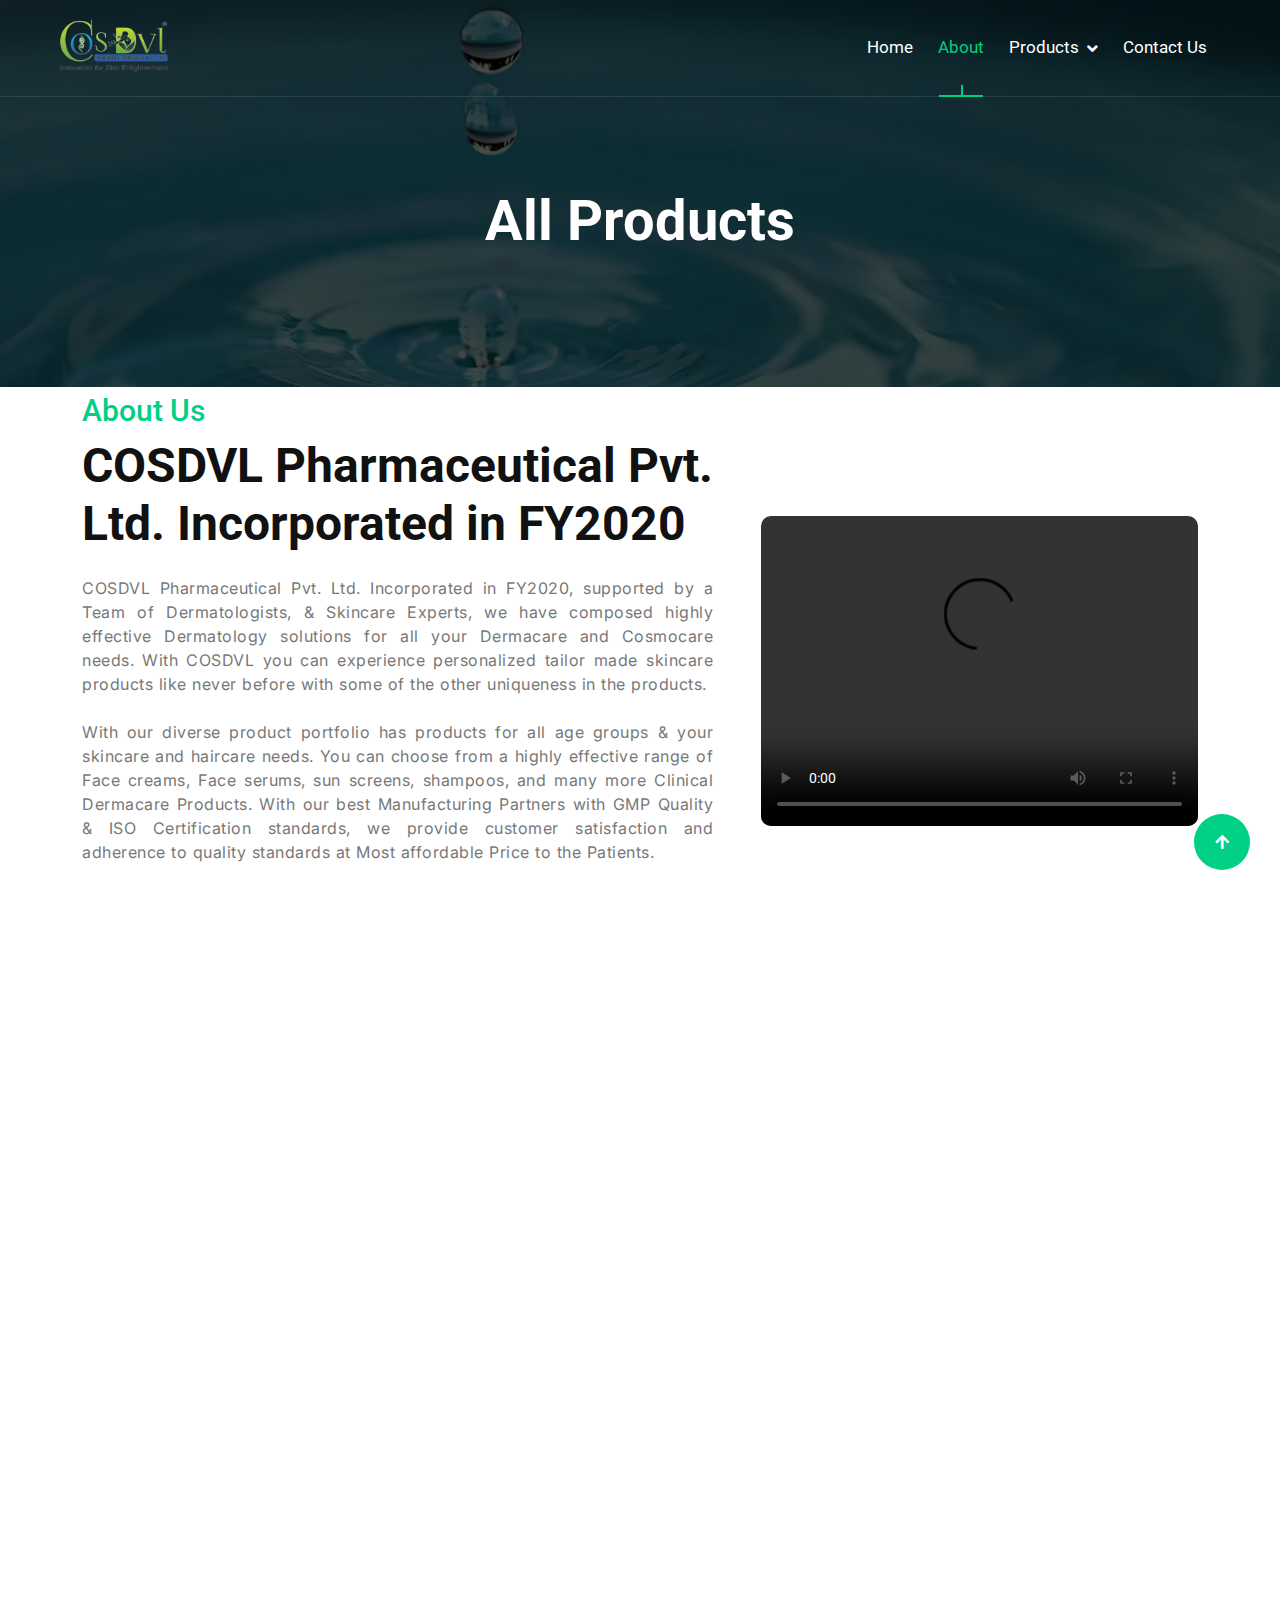
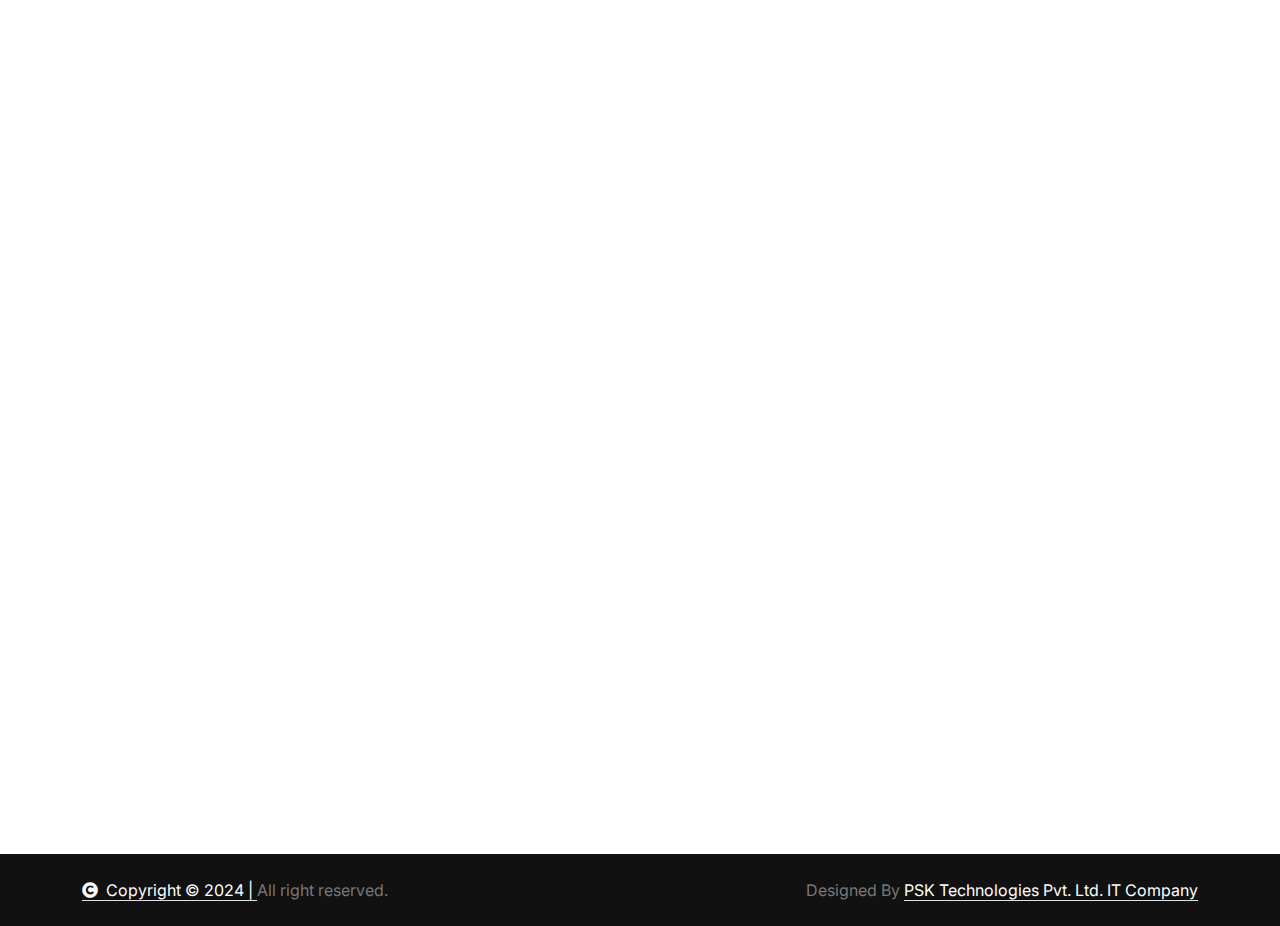
==== about.html @ b3b70de8 "project added" ====
<!DOCTYPE html>
<html lang="en">

    <head>
        <meta charset="utf-8">
        <title>About</title>
        <meta content="width=device-width, initial-scale=1.0" name="viewport">
        <meta content="" name="keywords">
        <meta content="" name="description">

        <!-- Google Web Fonts -->
        <link rel="preconnect" href="https://fonts.googleapis.com">
        <link rel="preconnect" href="https://fonts.gstatic.com" crossorigin>
        <link href="https://fonts.googleapis.com/css2?family=Inter:wght@100..900&family=Roboto:wght@400;500;700;900&display=swap" rel="stylesheet"> 
         <!-- Favicon -->
         <link href="./img/logocos.webp" rel="icon">
        <!-- Icon Font Stylesheet -->
        <link rel="stylesheet" href="https://use.fontawesome.com/releases/v5.15.4/css/all.css"/>
        <link href="https://cdn.jsdelivr.net/npm/bootstrap-icons@1.4.1/font/bootstrap-icons.css" rel="stylesheet">

        <!-- Libraries Stylesheet -->
        <link href="lib/animate/animate.min.css" rel="stylesheet">
        <link href="lib/lightbox/css/lightbox.min.css" rel="stylesheet">
        <link href="lib/owlcarousel/assets/owl.carousel.min.css" rel="stylesheet">


        <!-- Customized Bootstrap Stylesheet -->
        <link href="css/bootstrap.min.css" rel="stylesheet">

        <!-- Template Stylesheet -->
        <link href="css/style.css" rel="stylesheet">
    </head>

    <body>

        <!-- Spinner Start -->
        <div id="spinner" class="show bg-white position-fixed translate-middle w-100 vh-100 top-50 start-50 d-flex align-items-center justify-content-center">
            <div class="spinner-border text-primary" style="width: 3rem; height: 3rem;" role="status">
                <span class="sr-only">Loading...</span>
            </div>
        </div>
        <!-- Spinner End -->

        <!-- Topbar Start -->
        <!-- <div class="container-fluid topbar bg-light px-5 d-none d-lg-block">
            <div class="row gx-0 align-items-center">
                <div class="col-lg-8 text-center text-lg-start mb-2 mb-lg-0">
                    <div class="d-flex flex-wrap">
                        <a href="#" class="text-muted small me-4"><i class="fas fa-map-marker-alt text-primary me-2"></i>Find A Location</a>
                        <a href="tel:+01234567890" class="text-muted small me-4"><i class="fas fa-phone-alt text-primary me-2"></i>+01234567890</a>
                        <a href="mailto:example@gmail.com" class="text-muted small me-0"><i class="fas fa-envelope text-primary me-2"></i>Example@gmail.com</a>
                    </div>
                </div>
                <div class="col-lg-4 text-center text-lg-end">
                    <div class="d-inline-flex align-items-center" style="height: 45px;">
                        <a href="#"><small class="me-3 text-dark"><i class="fa fa-user text-primary me-2"></i>Register</small></a>
                        <a href="#"><small class="me-3 text-dark"><i class="fa fa-sign-in-alt text-primary me-2"></i>Login</small></a>
                        <div class="dropdown">
                            <a href="#" class="dropdown-toggle text-dark" data-bs-toggle="dropdown"><small><i class="fa fa-home text-primary me-2"></i> My Dashboard</small></a>
                            <div class="dropdown-menu rounded">
                                <a href="#" class="dropdown-item"><i class="fas fa-user-alt me-2"></i> My Profile</a>
                                <a href="#" class="dropdown-item"><i class="fas fa-comment-alt me-2"></i> Inbox</a>
                                <a href="#" class="dropdown-item"><i class="fas fa-bell me-2"></i> Notifications</a>
                                <a href="#" class="dropdown-item"><i class="fas fa-cog me-2"></i> Account Settings</a>
                                <a href="#" class="dropdown-item"><i class="fas fa-power-off me-2"></i> Log Out</a>
                            </div>
                        </div>
                    </div>
                </div>
            </div>
        </div> -->
        <!-- Topbar End -->

        <!-- Navbar & Hero Start -->
        <div class="container-fluid position-relative p-0">
            <nav class="navbar navbar-expand-lg navbar-light px-4 px-lg-5 py-3 py-lg-0">
                <a href="index.html" class="navbar-brand p-0">
            
                    <img src="img/logocos.webp" alt="Logo">
                </a>
                <button class="navbar-toggler" type="button" data-bs-toggle="collapse" data-bs-target="#navbarCollapse">
                    <span class="fa fa-bars"></span>
                </button>
                <div class="collapse navbar-collapse" id="navbarCollapse">
                    <div class="navbar-nav ms-auto py-0">
                        <a href="index.html" class="nav-item nav-link">Home</a>
                        <a href="about.html" class="nav-item nav-link active">About</a>
                        <!-- <a href="service.html" class="nav-item nav-link">Services</a>
                        <a href="blog.html" class="nav-item nav-link">Blogs</a> -->
                        <div class="nav-item dropdown">
                            <a href="#" class="nav-link" data-bs-toggle="dropdown">
                                <span class="dropdown-toggle">Products</span>
                            </a>
                            <div class="dropdown-menu m-0">
                                <a href="facewash.html" class="dropdown-item">Face Wash</a>
                                <a href="shampoos.html" class="dropdown-item">Shampoos</a>
                                <a href="facecream.html" class="dropdown-item">Face Creams</a>
                                <a href="allproducts.html" class="dropdown-item">All Products</a>
                                
                            </div>
                        </div>
                        <a href="contact.html" class="nav-item nav-link">Contact Us</a>
                    </div>
                    <!-- <a href="#" class="btn btn-primary rounded-pill py-2 px-4 my-3 my-lg-0 flex-shrink-0">Get Started</a> -->
                </div>
            </nav>

            <!-- Header Start -->
            <div class="container-fluid bg-breadcrumb">
                <div class="container text-center py-5" style="max-width: 900px;">
                    <h4 class="text-white display-4 mb-4 wow fadeInDown" data-wow-delay="0.1s">All Products</h4>
                    <!-- <ol class="breadcrumb d-flex justify-content-center mb-0 wow fadeInDown" data-wow-delay="0.3s">
                                <li class="breadcrumb-item"><a href="index.html">Home</a></li>
                                <li class="breadcrumb-item"><a href="#">Pages</a></li>
                                <li class="breadcrumb-item active text-primary">Service</li>
                            </ol>     -->
                </div>
            </div>
            <!-- Header End -->
        </div>
        <!-- Navbar & Hero End -->


        <!-- Abvout Start -->
        <div class="container-fluid about py-5">
            <div class="container py-5">
                <div class="row g-5 align-items-center">
                    <div class="col-xl-7 wow fadeInLeft" data-wow-delay="0.2s">
                        <div>
                            <h4 class="text-primary" style="font-size: 30px; margin-top: -90px;">About Us</h4>
                            <h1 class="display-5 mb-4">COSDVL Pharmaceutical Pvt. Ltd. Incorporated in FY2020</h1>
                            <p class="mb-4">COSDVL Pharmaceutical Pvt. Ltd. Incorporated in FY2020, supported by a Team of Dermatologists, & Skincare Experts, we have composed highly effective Dermatology solutions for all your Dermacare and Cosmocare needs. With COSDVL you can experience personalized tailor made skincare products like never before with some of the other uniqueness in the products.
                            </p>
                            <p class="mb-4">With our diverse product portfolio has products for all age groups & your skincare and haircare needs. You can choose from a highly effective range of Face creams, Face serums, sun screens, shampoos, and many more Clinical Dermacare Products. With our best Manufacturing Partners with GMP Quality & ISO Certification standards, we provide customer satisfaction and adherence to quality standards at Most affordable Price to the Patients.
                            </p>
                            <div class="row g-4">
                        
                            </div>
                        </div>
                    </div>
                    <div class="col-xl-5 wow fadeInRight" data-wow-delay="0.2s">
                        <div class=" rounded position-relative overflow-hidden" >
                            <video  class="img-fluid rounded w-100" alt=""  style="height: 400px; margin-top: -90px;" controls>
                                <source src="https://cosdvlpharma.com/img/cosdvl_intro.mp4" type="video/mp4">
                            </video>
                            
                            <!-- <div class="" style="position: absolute; top: -15px; right: -15px;">
                                <img src="img/about-3.png" class="img-fluid" style="width: 150px; height: 150px; opacity: 0.7;" alt="">
                            </div>
                            <div class="" style="position: absolute; top: -20px; left: 10px; transform: rotate(90deg);">
                                <img src="img/about-4.png" class="img-fluid" style="width: 100px; height: 150px; opacity: 0.9;" alt="">
                            </div>
                            <div class="rounded-bottom">
                                <img src="img/about-5.jpg" class="img-fluid rounded-bottom w-100" alt="">
                            </div> -->
                        </div>
                    </div>
                </div>
            </div>
        </div>
        <!-- About End -->

        <!-- Features Start -->
        <div class="container-fluid feature pb-5" style="margin-top: 5px;">
            <div class="container pb-5">
                <div class="row g-3" >
                    <div class="col-md-6 col-lg-6 col-xl-3 wow fadeInUp" data-wow-delay="0.2s" style="width: 370px;">
                        <div class="feature-item p-3 " >
                            <div class="feature-icon p-3  mb-3">
                                <i class="fas fa-chart-line fa-4x text-primary"></i>
                            </div>
                            <h4>Our Mission</h4>
                            <p class="mb-3">
                                We will Discover, Develop and successfully market, Pharmaceutical Products to Cure Diseases. We shall provide Complete Client Contentment and Achieve leadership in Covered Markets, products and services across the India, through Excellence in Technology, Researched based world-class Quality & Innovation. We are Responsible to the Society. We shall be good corporate citizens and will be driven by high Values & Ethical Standards in our practices.
                            </p>
                        </div>
                    </div>
                    <div class="col-md-6 col-lg-6 col-xl-3 wow fadeInUp " data-wow-delay="0.4s" style="width: 370px; height: 500px;">
                        <div class="feature-item p-3">
                            <div class="feature-icon p-3 mb-3">
                                <i class="fas fa-university fa-4x text-primary"></i>
                            </div>
                            <h4>Our Aspiration</h4>
                            <p class="mb-3">
                            To Become an Organization with standards of professionals, COSDVL Pharmaceuticals Aspires to deliver value through high-quality pharmaceutical products and build strong Identities across Dermatology & Cosmetology therapy segment. This can be achieved through our Scientific support by Doctors and Professionals.
                            </p>
                            
                        </div>
                    </div>
                    <div class="col-md-6 col-lg-6 col-xl-3 wow fadeInUp" data-wow-delay="0.6s" style="width: 370px; height: 500px;">
                        <div class="feature-item p-3">
                            <div class="feature-icon p-3 mb-3">
                                <i class="fas fa-file-alt fa-4x text-primary"></i>
                            </div>
                            <h4>Our Vission</h4>
                            <p class="mb-3">
                                Our vision is to be a leading pharmaceutical company in India and to become a major global player by giving Innovative Medicine with World Class Quality at affordable Price in all Patient Treatment.
                            </p>
                            
                        </div>
                    </div>
                    
                </div>
            </div>
        </div>
        <!-- Features End -->

        <!-- Team Start -->
        <!-- Team Start -->
        <div class="container-fluid team pb-5">
            <div class="container pb-5">
                <div class="text-center mx-auto pb-5 wow fadeInUp" data-wow-delay="0.2s" style="max-width: 800px;">
                    <!-- <h4 class="text-primary">Our Team</h4> -->
                    <h1 class="display-5 mb-2" style="margin-top: -70px;">Our Products</h1>
                    <h6 class="mb-0">Experienced Personalized Tailors Made Unique Skincare Products
                    </h6>
                </div>
                <div class="row g-4">
                    <div class="col-md-6 col-lg-6 col-xl-3 wow fadeInUp" data-wow-delay="0.2s">
                        <div class="team-item">
                            <div class="team-img">
                                <img src="img/cream1.webp" class="img-fluid" alt="">
                            </div>
                    
                            
                        </div>
                    </div>
                    <div class="col-md-6 col-lg-6 col-xl-3 wow fadeInUp" data-wow-delay="0.4s">
                        <div class="team-item">
                            <div class="team-img">
                                <img src="img/serum1.webp" class="img-fluid" alt="">
                            </div>
                            <!-- <div class="team-title">
                                <h4 class="mb-0">David James</h4>
                                <p class="mb-0">Profession</p>
                            </div> -->
                        </div>
                    </div>
                    <div class="col-md-6 col-lg-6 col-xl-3 wow fadeInUp" data-wow-delay="0.6s">
                        <div class="team-item">
                            <div class="team-img">
                                <img src="img/face3.jpeg" class="img-fluid" alt="">
                            </div>
                            <!-- <div class="team-title">
                                <h4 class="mb-0">David James</h4>
                                <p class="mb-0">Profession</p>
                            </div> -->
                           
                        </div>
                    </div>
                    <div class="col-md-6 col-lg-6 col-xl-3 wow fadeInUp" data-wow-delay="0.8s">
                        <div class="team-item">
                            <div class="team-img">
                                <img src="img/pack.webp" class="img-fluid" alt="">
                            </div>
                            <!-- <div class="team-title">
                                <h4 class="mb-0">David James</h4>
                                <p class="mb-0">Profession</p>
                            </div> -->
                        
                        </div>
                    </div>
                </div>
            </div>
        </div>
        <!-- Team End -->

       <!-- Footer Start -->
       <div class="container-fluid footer py-5 wow fadeIn" data-wow-delay="0.2s">
        <div class="container py-5 border-start-0 border-end-0" style="border: 1px solid; border-color: rgb(255, 255, 255, 0.08);">
            <div class="row g-5">
                <div class="col-md-6 col-lg-6 col-xl-4">
                    <div class="footer-item">
                        <a href="index.html" class="p-0">
                            <img src="img/logo.webp" alt="Logo" width="150px" height="100px">
                            <h4 class="text-white">About</h4>
                        </a>
                        <p class="mb-4">COSDVL Pharmaceutical Pvt. Ltd. Incorporated in FY2020, supported by a Team of Dermatologists, Cosmetologist & Skincare Experts.</p>
                        <div class="d-flex">
                            <!-- <a href="#" class="bg-primary d-flex rounded align-items-center py-2 px-3 me-2"> -->
                                <!-- <i class="fas fa-apple-alt text-white"></i>
                                <div class="ms-3">
                                    <small class="text-white">Download on the</small>
                                    <h6 class="text-white">App Store</h6>
                                </div> -->
                            </a>
                            <!-- <a href="#" class="bg-dark d-flex rounded align-items-center py-2 px-3 ms-2"> -->
                                <!-- <i class="fas fa-play text-primary"></i>
                                <div class="ms-3">
                                    <small class="text-white">Get it on</small>
                                    <h6 class="text-white">Google Play</h6>
                                </div> -->
                            </a>
                        </div>
                    </div>
                </div>
                <div class="col-md-6 col-lg-6 col-xl-2">
                    <div class="footer-item">
                        <h4 class="text-white mb-4">Quick Links</h4>
                        <a href="index.html"><i class="fas fa-angle-right me-2"></i> Home</a>
                        <a href="about.html"><i class="fas fa-angle-right me-2"></i> Aout Us</a>
                        <a href=""><i class="fas fa-angle-right me-2"></i> Products</a>
                        <a href="contact.html"><i class="fas fa-angle-right me-2"></i> Contact Us</a>
                       
                    </div>
                </div>
                <div class="col-md-6 col-lg-6 col-xl-3">
                    <div class="footer-item">
                        <h4 class="text-white mb-4">Products</h4>
                        <a href="facewash.html"><i class="fas fa-angle-right me-2"></i> Face Wash</a>
                        <a href="shampoos.html"><i class="fas fa-angle-right me-2"></i> Shampoos</a>
                        <a href="facecream.html"><i class="fas fa-angle-right me-2"></i> Face Creams</a>
                        <a href="allproducts.html"><i class="fas fa-angle-right me-2"></i> All Products</a>
                        
                    </div>
                </div>
                <div class="col-md-6 col-lg-6 col-xl-3">
                    <div class="footer-item">
                        <h4 class="text-white mb-4">Contact Info</h4>
                        <div class="d-flex align-items-center">
                            <i class="fas fa-map-marker-alt text-primary me-3"></i>
                            <p class="text-white mb-0"> 3 Floor - GRD Lokmanya Tilak Nagar, Sant Kakkaya Marg, Near Bandra, Mumbai. 400017
                            </p>
                        </div>
                        <div class="d-flex align-items-center">
                            <i class="fas fa-envelope text-primary me-3"></i>
                            <p class="text-white mb-0">cosdvlpharmaceutical@gmail.com</p>
                        </div>
                        <div class="d-flex align-items-center">
                            <i class="fa fa-phone-alt text-primary me-3"></i>
                            <p class="text-white mb-0">+919172103303, +917666315977

                            </p>
                        </div>
                       
                        <!-- <div class="d-flex">
                            <a class="btn btn-primary btn-sm-square rounded-circle me-3" href="#"><i class="fab fa-facebook-f text-white"></i></a>
                            <a class="btn btn-primary btn-sm-square rounded-circle me-3" href="#"><i class="fab fa-twitter text-white"></i></a>
                            <a class="btn btn-primary btn-sm-square rounded-circle me-3" href="#"><i class="fab fa-instagram text-white"></i></a>
                            <a class="btn btn-primary btn-sm-square rounded-circle me-0" href="#"><i class="fab fa-linkedin-in text-white"></i></a>
                        </div> -->
                    </div>
                </div>
            </div>
        </div>
    </div>
    <!-- Footer End -->
    
    <!-- Copyright Start -->
    <div class="container-fluid copyright py-4">
        <div class="container">
            <div class="row g-4 align-items-center">
                <div class="col-md-6 text-center text-md-start mb-md-0">
                    <span class="text-body"><a href="#" class="border-bottom text-white"><i class="fas fa-copyright text-light me-2"></i>Copyright © 2024 | </a> All right reserved.</span>
                </div>
                <div class="col-md-6 text-center text-md-end text-body">
                    <!--/*** This template is free as long as you keep the below author’s credit link/attribution link/backlink. ***/-->
                    <!--/*** If you'd like to use the template without the below author’s credit link/attribution link/backlink, ***/-->
                    <!--/*** you can purchase the Credit Removal License from "https://htmlcodex.com/credit-removal". ***/-->
                    Designed By <a class="border-bottom text-white" href="https://htmlcodex.com">PSK Technologies Pvt. Ltd. IT Company</a>
                </div>
            </div>
        </div>
    </div>
    <!-- Copyright End -->


    <!-- Back to Top -->
    <a href="#" class="btn btn-primary btn-lg-square rounded-circle back-to-top"><i class="fa fa-arrow-up"></i></a>   

    
    <!-- JavaScript Libraries -->
    <script src="https://ajax.googleapis.com/ajax/libs/jquery/3.6.4/jquery.min.js"></script>
    <script src="https://cdn.jsdelivr.net/npm/bootstrap@5.0.0/dist/js/bootstrap.bundle.min.js"></script>
    <script src="lib/wow/wow.min.js"></script>
    <script src="lib/easing/easing.min.js"></script>
    <script src="lib/waypoints/waypoints.min.js"></script>
    <script src="lib/counterup/counterup.min.js"></script>
    <script src="lib/lightbox/js/lightbox.min.js"></script>
    <script src="lib/owlcarousel/owl.carousel.min.js"></script>
    

    <!-- Template Javascript -->
    <script src="js/main.js"></script>
</body>

</html>
---- css/style.css ----
/*** Spinner Start ***/
/*** Spinner ***/
#spinner {
    opacity: 0;
    visibility: hidden;
    transition: opacity .5s ease-out, visibility 0s linear .5s;
    z-index: 99999;
}

#spinner.show {
    transition: opacity .5s ease-out, visibility 0s linear 0s;
    visibility: visible;
    opacity: 1;
}
/*** Spinner End ***/

.back-to-top {
    position: fixed;
    right: 30px;
    bottom: 30px;
    transition: 0.5s;
    z-index: 99;
}
p{
    text-align: justify;
    letter-spacing: 0.5px;
    word-spacing: 1px;
}
/*** Button Start ***/
.btn {
    font-weight: 600;
    transition: .5s;
}

.btn-square {
    width: 32px;
    height: 32px;
}

.btn-sm-square {
    width: 34px;
    height: 34px;
}

.btn-md-square {
    width: 44px;
    height: 44px;
}

.btn-lg-square {
    width: 56px;
    height: 56px;
}

.btn-xl-square {
    width: 66px;
    height: 66px;
}

.btn-square,
.btn-sm-square,
.btn-md-square,
.btn-lg-square,
.btn-xl-square {
    padding: 0;
    display: flex;
    align-items: center;
    justify-content: center;
    font-weight: normal;
}

.btn.btn-primary {
    color: var(--bs-white);
    border: none;
}

.btn.btn-primary:hover {
    background: var(--bs-dark);
    color: var(--bs-primary);
}

.btn.btn-light {
    color: var(--bs-primary);
    border: none;
}

.btn.btn-light:hover {
    color: var(--bs-white);
    background: var(--bs-primary);
}


/*** Topbar Start ***/
.topbar .dropdown-toggle::after {
    border: none;
    content: "\f107";
    font-family: "Font Awesome 5 Free";
    font-weight: 600;
    vertical-align: middle;
    margin-left: 8px;
    color: var(--bs-primary);
}

.topbar .dropdown .dropdown-menu a:hover {
    background: var(--bs-primary);
    color: var(--bs-white);
}

.topbar .dropdown .dropdown-menu {
    transform: rotateX(0deg);
    visibility: visible;
    background: var(--bs-light);
    padding-top: 11px;
    border: 0;
    transition: .5s;
    opacity: 1;
}

/*** Topbar End ***/



/*** Navbar ***/
.navbar-light .navbar-nav .nav-link {
    font-family: 'Roboto', sans-serif;
    position: relative;
    margin-right: 25px;
    padding: 35px 0;
    color: var(--bs-white);
    font-size: 17px;
    font-weight: 400;
    outline: none;
    transition: .5s;
}

.sticky-top.navbar-light .navbar-nav .nav-link,
.sticky-top.navbar-light .navbar-nav .nav-item .nav-link {
    padding: 20px 0;
    color: var(--bs-dark);
}

.navbar-light .navbar-nav .nav-item .nav-link {
    color: var(--bs-white);
}

.navbar-light .navbar-nav .nav-link:hover,
.navbar-light .navbar-nav .nav-link.active,
.navbar-light .navbar-nav .nav-item .nav-link:hover,
.navbar-light .navbar-nav .nav-item .nav-link.active  {
    color: var(--bs-primary);
}

.navbar-light .navbar-brand img {
    max-height: 60px;
    transition: .5s;
}

.sticky-top.navbar-light .navbar-brand img {
    max-height: 45px;
}

.navbar .dropdown-toggle::after {
    border: none;
    content: "\f107";
    font-family: "Font Awesome 5 Free";
    font-weight: 600;
    vertical-align: middle;
    margin-left: 8px;
}

.dropdown .dropdown-menu a:hover {
    background: var(--bs-primary);
    color: var(--bs-white);
}

.navbar .nav-item:hover .dropdown-menu {
    transform: rotateX(0deg);
    visibility: visible;
    background: var(--bs-light);
    transition: .5s;
    opacity: 1;
}

@media (max-width: 991.98px) {
    .sticky-top.navbar-light {
        /* position: relative; */
        background: var(--bs-white);
        position: fixed;
        width: 100%;
    }

    .navbar.navbar-expand-lg .navbar-toggler {
        padding: 10px 20px;
        border: 1px solid var(--bs-primary);
        color: var(--bs-primary);
       
    }

    .navbar-light .navbar-collapse {
        margin-top: 15px;
        border-top: 1px solid #DDDDDD;
    }

    .navbar-light .navbar-nav .nav-link,
    .sticky-top.navbar-light .navbar-nav .nav-link {
        padding: 10px 0;
        margin-left: 0;
        color: var(--bs-dark);
    }

    .navbar-light .navbar-nav .nav-item .nav-link {
        color: var(--bs-dark);
    }

    .navbar-light .navbar-brand img {
        max-height: 45px;
    }
}

@media (min-width: 992px) {
    .navbar .nav-item .dropdown-menu {
        display: block;
        visibility: hidden;
        top: 100%;
        transform: rotateX(-75deg);
        transform-origin: 0% 0%;
        border: 0;
        border-radius: 10px;
        transition: .5s;
        opacity: 0;
    }

    .navbar-light {
        position: absolute;
        width: 100%;
        top: 0;
        left: 0;
        border-bottom: 1px solid rgba(255, 255, 255, .1);
        z-index: 999;
    }
    
    .sticky-top.navbar-light {
        position: fixed;
        background: var(--bs-light);
    }

    .navbar-light .navbar-nav .nav-link::before {
        position: absolute;
        content: "";
        width: 0;
        height: 2px;
        bottom: -1px;
        left: 50%;
        background: var(--bs-primary);
        transition: .5s;
    }

    .navbar-light .navbar-nav .nav-link:hover::before,
    .navbar-light .navbar-nav .nav-link.active::before {
        width: calc(100% - 2px);
        left: 1px;
    }

    .navbar-light .navbar-nav .nav-link::after {
        position: absolute;
        content: "";
        width: 0;
        height: 0;
        bottom: -1px;
        left: 50%;
        background: var(--bs-primary);
        transition: .5s;
    }

    .navbar-light .navbar-nav .nav-link:hover::after,
    .navbar-light .navbar-nav .nav-link.active::after {
        width: 2px;
        height: 12px;
    }
}
/*** Navbar End ***/

/*** Carousel Hero Header Start ***/
.header-carousel .header-carousel-item img {
    object-fit: cover;
}

.header-carousel .header-carousel-item,
.header-carousel .header-carousel-item img {
        height: 500px;
}


.header-carousel .owl-nav .owl-prev,
.header-carousel .owl-nav .owl-next {
    position: absolute;
    width: 60px;
    height: 60px;
    border-radius: 60px;
    background: var(--bs-primary);
    color: var(--bs-white);
    font-size: 26px;
    display: flex;
    align-items: center;
    justify-content: center;
    transition: 0.5s;
}

.header-carousel .owl-nav .owl-prev {
    bottom: 30px;
    left: 30px;
    margin-left: 90px;
}
.header-carousel .owl-nav .owl-next {
    bottom: 30px;
    left: 30px;
}

.header-carousel .owl-nav .owl-prev:hover,
.header-carousel .owl-nav .owl-next:hover {
    box-shadow: inset 0 0 100px 0 var(--bs-light);
    color: var(--bs-primary);
}


.header-carousel .header-carousel-item .carousel-caption {
    position: absolute;
    width: 100%;
    height: 100%;
    left: 0;
    bottom: 0;
    padding-top: 120px;
    background: rgba(0, 0, 0, .7);
    display: flex;
    align-items: center;
}

@media (max-width: 991px) {
    .header-carousel .header-carousel-item .carousel-caption {
        padding-top: 45px;
    }
}

@media (max-width: 767px) {
    .header-carousel .owl-nav .owl-prev {
        left: 50%;
        transform: translateX(-50%);
        margin-left: -45px;
    }


    .header-carousel .owl-nav .owl-next {
        left: 50%;
        transform: translateX(-50%);
        margin-left: 45px;
    }
}


.header-carousel .header-carousel-item img {
    animation-name: image-zoom;
    animation-duration: 10s;
    animation-delay: 1s;
    animation-iteration-count: infinite;
    animation-direction: alternate;
    transition: 1s;
}

@keyframes image-zoom {
    0%  {height: 100%; opacity: 0.9;}

    25% {height: 110%; opacity: 0.50;}

    50% {height: 115%; opacity: 1;}

    75% {height: 110%; opacity: 0.50;}

    100% {height: 100%; opacity: 0.9;}
}
/*** Carousel Hero Header End ***/


/*** Single Page Hero Header Start ***/
.bg-breadcrumb {
    position: relative;
    overflow: hidden;
    background: linear-gradient(rgba(0, 0, 0, 0.7), rgba(0, 0, 0, 0.7)), url(../img/banner3.webp);
    background-position: center center;
    background-repeat: no-repeat;
    background-size: cover;
    padding: 140px 0 60px 0;
    transition: 0.5s;
    
}

@media (min-width: 992px) {
    .bg-breadcrumb {
        padding: 140px 0 60px 0;
        /* height:100px; */
    }
}

@media (max-width: 991px) {
    .bg-breadcrumb {
        padding: 60px 0 60px 0;
        /* height: 100px; */
    }
}

.bg-breadcrumb .breadcrumb {
    position: relative;
}

.bg-breadcrumb .breadcrumb .breadcrumb-item a {
    color: var(--bs-white);
}
/*** Single Page Hero Header End ***/


/*** Service Start ***/
.service .service-item {
    background: var(--bs-light);
    border-radius: 10px;
    transition: 0.5s;
}

.service .service-item:hover {
    box-shadow: 0 0 45px rgba(0, 0, 0, .2);
}

.service .service-item .service-img {
    position: relative;
    overflow: hidden;
    border-top-left-radius: 10px;
    border-top-right-radius: 10px;
    transition: 0.5s;
}

.service .service-item .service-img img {
    transition: 0.5s;
}

.service .service-item:hover .service-img img {
    transform: scale(1.2);
}
/*** Service End ***/


/*** Features Start ***/
.feature .feature-item {
    text-align: center;
    border-radius: 10px;
    background: var(--bs-light);
    border: 1px solid transparent;
    transition: 0.5s;
}

.feature .feature-item:hover {
    border: 1px solid var(--bs-primary);
}

.feature .feature-item .feature-icon {
    background: var(--bs-white);
    border-radius: 10px;
    display: inline-block;
}
/*** Features End ***/

/*** Offer Start ***/
.offer-section .nav a.accordion-link {
    width: 100%;
    border-radius: 10px;
    display: flex;
    background: var(--bs-white);
    transition: 0.5s;
}

.offer-section .nav a.accordion-link.active {
    color: var(--bs-white);
    background: var(--bs-primary);
}

.offer-section .nav a.accordion-link h5 {
    transition: 0.5s;
}

.offer-section .nav a.accordion-link.active h5 {
    color: var(--bs-white);
}
/*** Offer End ***/

/*** Blog Start ***/
.blog .blog-item {
    border-radius: 10px;
    background: var(--bs-white);
    box-shadow: inset 0 0 45px rgba(0, 0, 0, .1);
    transition: 0.5s;
}

.blog .blog-item a {
    transition: 0.5s;
}

.blog .blog-item:hover a:hover {
    color: var(--bs-primary);
}

.blog .blog-item .blog-img {
    border-radius: 10px;
    position: relative;
    overflow: hidden;
}

.blog .blog-item .blog-img img {
    transition: 0.5s;
}

.blog .blog-item:hover .blog-img img {
    transform: scale(1.2);
}

.blog .blog-item .blog-img::after {
    content: "";
    position: absolute;
    width: 100%;
    height: 100%;
    top: 0;
    left: 0;
    border-radius: 10px;
    background: rgba(0, 208, 132, 0.1);
    opacity: 0;
    transition: 0.5s;
    z-index: 1;
}

.blog .blog-item:hover .blog-img::after {
    opacity: 1;
}

.blog .blog-item .blog-img .blog-title {
    position: absolute;
    bottom: 25px;
    left: 25px;
    z-index: 5;
}

.blog .blog-item .blog-img .blog-title a {
    color: var(--bs-white);
    background: var(--bs-primary);
    transition: 0.5s;
}

.blog .blog-item:hover .blog-img .blog-title a:hover {
    color: var(--bs-dark);
}

.blog-carousel .owl-stage-outer {
    margin-top: 58px;
}

.blog .owl-nav .owl-prev {
    position: absolute;
    top: -58px;
    left: 0;
    background: var(--bs-primary);
    color: var(--bs-white);
    padding: 6px 35px;
    border-radius: 30px;
    transition: 0.5s;
}

.blog .owl-nav .owl-prev:hover {
    background: var(--bs-dark);
    color: var(--bs-primary);
}

.blog .owl-nav .owl-next {
    position: absolute;
    top: -58px;
    right: 0;
    background: var(--bs-primary);
    color: var(--bs-white);
    padding: 6px 35px;
    border-radius: 30px;
    transition: 0.5s;
}

.blog .owl-nav .owl-next:hover {
    background: var(--bs-dark);
    color: var(--bs-primary);
}
/*** Blog End ***/


/*** FAQs Start ***/
.faq-section .accordion .accordion-item .accordion-header .accordion-button {
    color: var(--bs-secondary);
}

.faq-section .accordion .accordion-item .accordion-header .accordion-button.collapsed {
    color: var(--bs-dark);
}
/*** FAQs End ***/

/*** Team Start ***/
.team .team-item {
    position: relative;
    padding: 0 25px 25px 25px;
    border-radius: 10px;
    transition: 0.5s;
}

.team .team-item::before {
    content: "";
    position: absolute;
    width: 100%;
    height: 100%;
    bottom: 0;
    left: 0;
    background: var(--bs-light);
    border-radius: 10px;
    transition: 0.5s;
    z-index: -1;
}

.team .team-item:hover::before {
    height: 0;
}

.team .team-item::after {
    content: "";
    position: absolute;
    width: 100%;
    height: 0;
    bottom: 0;
    left: 0;
    border-radius: 10px;
    transition: 0.5s;
    z-index: -1;
}

.team .team-item:hover::after {
    height: 100%;
    background: var(--bs-primary);
}

.team .team-item .team-img {
    width: 100%; 
    height: 100%;
    border-radius: 100%;
    position: relative;
    margin-top: 50%;
    transform: translateY(-50%);
    margin-bottom: -50%;
    display: flex;
    justify-content: center;
    border: 4px solid var(--bs-primary);
    border-style: dotted;
    padding: 4px;
    background: var(--bs-white);
    transition: 0.5s;
}

.team .team-item:hover .team-img {
    border: 4px solid var(--bs-white);
    border-style: dotted;
    background: 0;
}

.team .team-item .team-img img {
    width: 100%;
    height: 100%;
    border-radius: 100%;
    transition: 0.5s;
}

.team .team-item .team-title {
    padding: 25px 0 25px 0;
    text-align: center;
}

.team .team-item .team-title h4,
.team .team-item .team-title p {
    transition: 0.5s;
}

.team .team-item:hover .team-title h4,
.team .team-item:hover .team-title p {
    color: var(--bs-white);
}

.team .team-item .team-icon {
    display: flex;
    justify-content: center;
}

.team .team-item .team-icon a {
    transition: 0.5s;
}

.team .team-item:hover .team-icon a {
    color: var(--bs-dark);
    background: var(--bs-white);
}

.team .team-item:hover .team-icon a:hover {
    color: var(--bs-primary);
    background: var(--bs-dark);
}
/*** Team End ***/

/*** Testimonial Start ***/
.testimonial .testimonial-item {
    position: relative;
    margin-bottom: 30px;
    padding: 0 25px 25px 25px;
}

.testimonial .testimonial-item::before {
    content: "";
    position: absolute;
    width: 100%;
    height: calc(100% - 50px);
    bottom: 0;
    left: 0;
    border-radius: 10px;
    background: var(--bs-light);
    z-index: -1;
}

.testimonial .testimonial-item .testimonial-img {
    display: flex;
    justify-content: center;
}

.testimonial .testimonial-item .testimonial-img img {
    width: 100px; 
    height: 100px;
    border-radius: 100px;
    border: 5px solid var(--bs-light);
    border-style: double;
    background: var(--bs-white);
}

.testimonial .testimonial-item .testimonial-text {
    padding: 25px 0;
    text-align: center;
}

.testimonial .testimonial-item .testimonial-title {
    display: flex;
    justify-content: space-between;
}

.testimonial .testimonial-item  .testimonial-quote-left {
    position: absolute;
    width: 60px; 
    height: 60px;
    top: 20px;
    left: 25px;
    border-radius: 60px;
    color: var(--bs-primary);
    background: var(--bs-white);
    display: flex;
    align-items: center;
    justify-content: center;
}

.testimonial .testimonial-item  .testimonial-quote-right {
    position: absolute;
    width: 60px; 
    height: 60px;
    bottom: -30px;
    right: 25px;
    margin-top: -5px;
    border-radius: 60px;
    color: var(--bs-primary);
    background: var(--bs-white);
    display: flex;
    align-items: center;
    justify-content: center;
}

.testimonial-carousel .owl-stage-outer {
    margin-top: 58px;
    margin-right: -1px;
}

.testimonial .owl-nav .owl-prev {
    position: absolute;
    top: -58px;
    left: 0;
    background: var(--bs-primary);
    color: var(--bs-white);
    padding: 5px 30px;
    border-radius: 30px;
    transition: 0.5s;
}

.testimonial .owl-nav .owl-prev:hover {
    background: var(--bs-secondary);
    color: var(--bs-white);
}

.testimonial .owl-nav .owl-next {
    position: absolute;
    top: -58px;
    right: 0;
    background: var(--bs-primary);
    color: var(--bs-white);
    padding: 5px 30px;
    border-radius: 30px;
    transition: 0.5s;
}

.testimonial .owl-nav .owl-next:hover {
    background: var(--bs-secondary);
    color: var(--bs-white);
}

.testimonial-carousel .owl-dots {
    display: flex;
    justify-content: center;
}

.testimonial-carousel .owl-dots .owl-dot {
    width: 30px;
    height: 30px;
    border-radius: 30px;
    margin: 20px 10px 0 10px;
    background: var(--bs-primary);
    transition: 0.5s;
}

.testimonial-carousel .owl-dots .owl-dot.active {
    width: 30px;
    height: 30px;
    border-radius: 30px;
    background: var(--bs-secondary);
    transition: 0.5s;
}

.testimonial-carousel .owl-dots .owl-dot span {
    position: relative;
    margin-top: 50%;
    margin-left: 50%;
    transform: translate(-50%, -50%);
    display: flex;
    align-items: center;
    justify-content: center;
    text-align: center;
}

.testimonial-carousel .owl-dots .owl-dot.active span::after {
    background: var(--bs-primary);
}

.testimonial-carousel .owl-dots .owl-dot span::after {
    content: "";
    width: 15px;
    height: 15px;
    border-radius: 15px;
    position: absolute;
    top: 50%;
    left: 0;
    transform: translateY(-50%);
    display: flex;
    align-items: center;
    justify-content: center;
    text-align: center;
    background: var(--bs-white);
    transition: 0.5s;
}

/*** Testimonial End ***/

/*** Footer Start ***/
.footer {
    background: var(--bs-secondary);
    background: linear-gradient(rgba(0, 0, 0, 0.7), rgba(0, 0, 0, 0.7)), url(../img/banner3.webp);
    background-position: center center;
    background-repeat: no-repeat;
}

.footer .footer-item {
    display: flex;
    flex-direction: column;
    color: white;
}
.footer img{
    margin-left: -1px;
}

.footer .footer-item a {
    line-height: 25px;
    color: var(--bs-body);
    transition: 0.5s;
}

.footer .footer-item p {
    line-height: 33px;
    margin-left: 3px;
    /* color: #DDDDDD; */
}

.footer .footer-item a:hover {
    color: var(--bs-primary);
}

.footer .footer-item .footer-btn a,
.footer .footer-item .footer-btn a i {
    transition: 0.5s;
}

.footer .footer-item .footer-btn a:hover {
    background: var(--bs-white);
}

.footer .footer-item .footer-btn a:hover i {
    color: var(--bs-primary);
}
/*** Footer End ***/

/*** copyright Start ***/
.copyright {
    background: var(--bs-dark);
}
/*** copyright end ***/
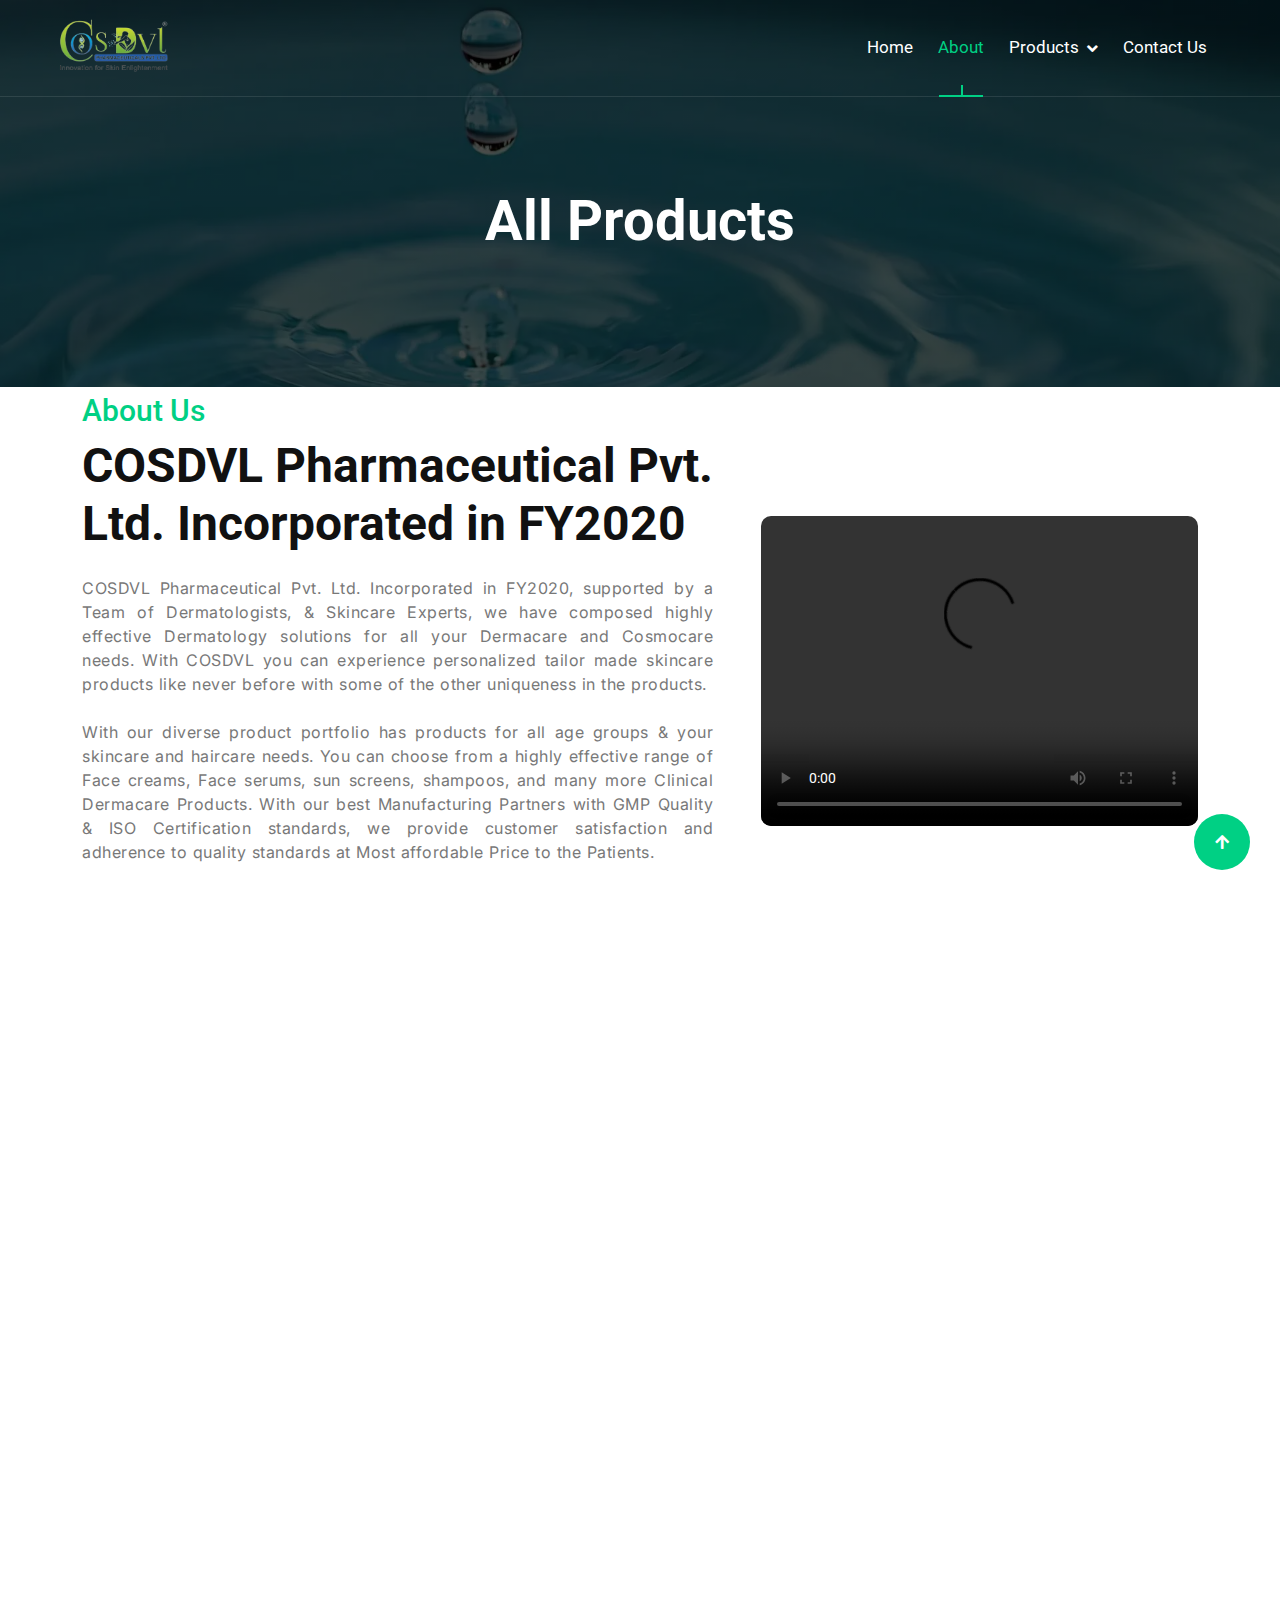
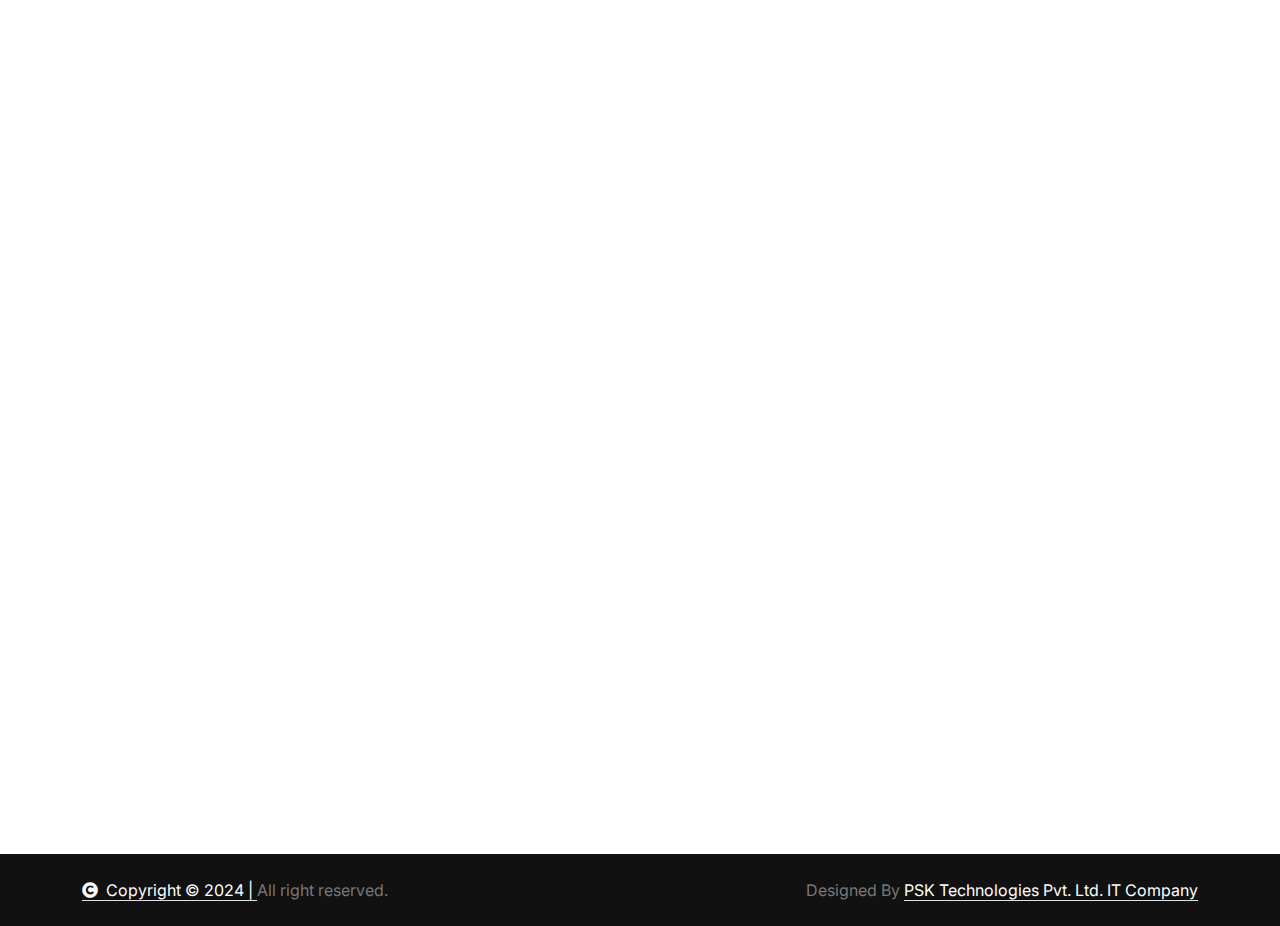
==== commit 8503f873: "seo index added" ====
--- a/about.html
+++ b/about.html
@@ -29,6 +29,35 @@
 
         <!-- Template Stylesheet -->
         <link href="css/style.css" rel="stylesheet">
+        <script type=application/ld+json>
+            {
+                          "@context": "http://schema.org",
+                          "@type": "Pharmaceutical",
+                          "name": "COSDVL pharmaceuticals",
+                          "url": "https://cosdvlpharma.com/",
+                          "logo": "https://cosdvlpharma.com/img/lgog-65c068a7e19d2.webp", 
+                          "image": "https://cosdvlpharma.com/img/lgog-65c068a7e19d2.webp", 
+                          "description": "COSDVL Pharmaceutical Pvt. Ltd., founded in 2020, boasts a dedicated team of dermatologists, cosmetologists, and skincare experts.",
+                         
+            "address": {
+                "@type": "PostalAddress",
+                "streetAddress": "3 Floor - GRD Lokmanya Tilak Nagar, Sant Kakkaya Marg, Near Bandra, Mumbai. 400017",
+                "addressLocality": "Mumbai",
+                "addressRegion": "Maharashtra",
+                "postalCode": "440017",
+                "addressCountry": "India"
+                },
+            
+                          
+                        "sameAs" : [ ""],
+                             
+                                "contactPoint": {
+                            "@type": "ContactPoint",
+                            "telephone": +919172103303, +917666315977", 
+                            "contactType": "customer support"
+                          }
+                        }
+            </script>
     </head>
 
     <body>
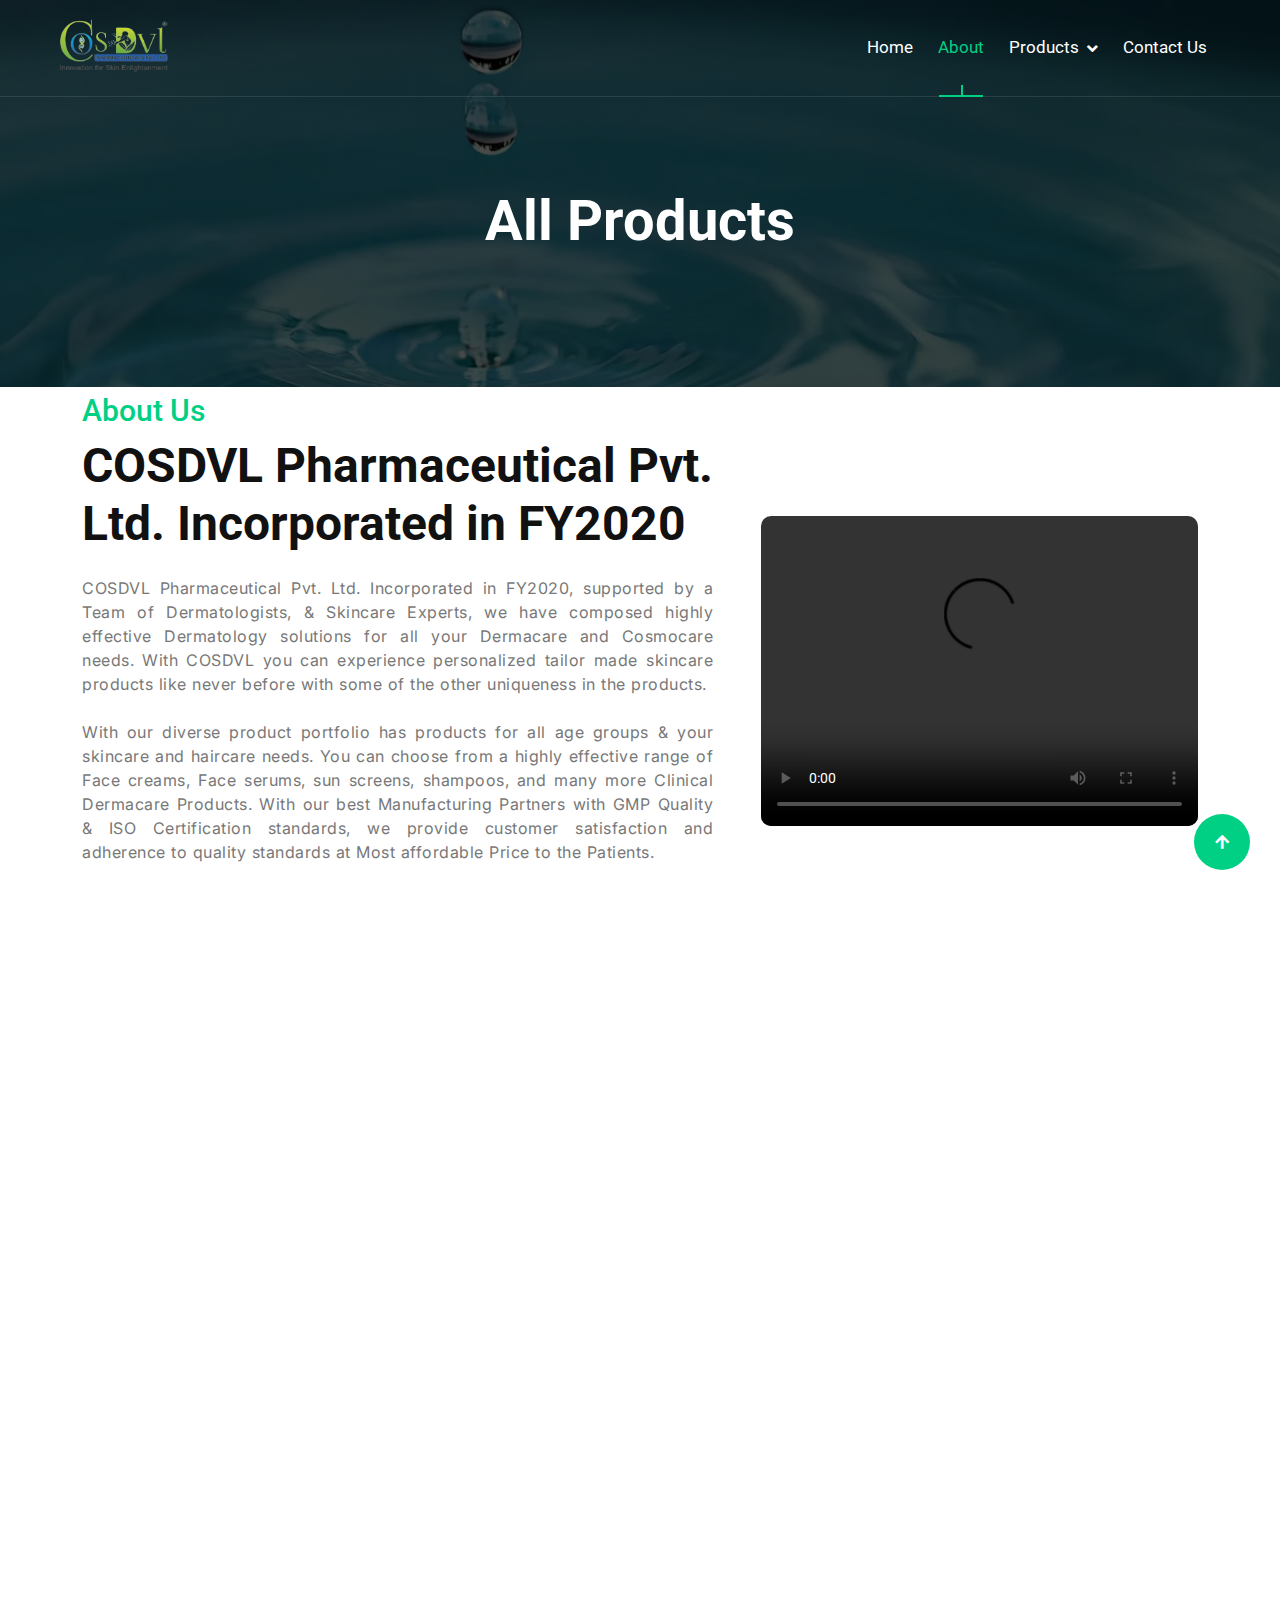
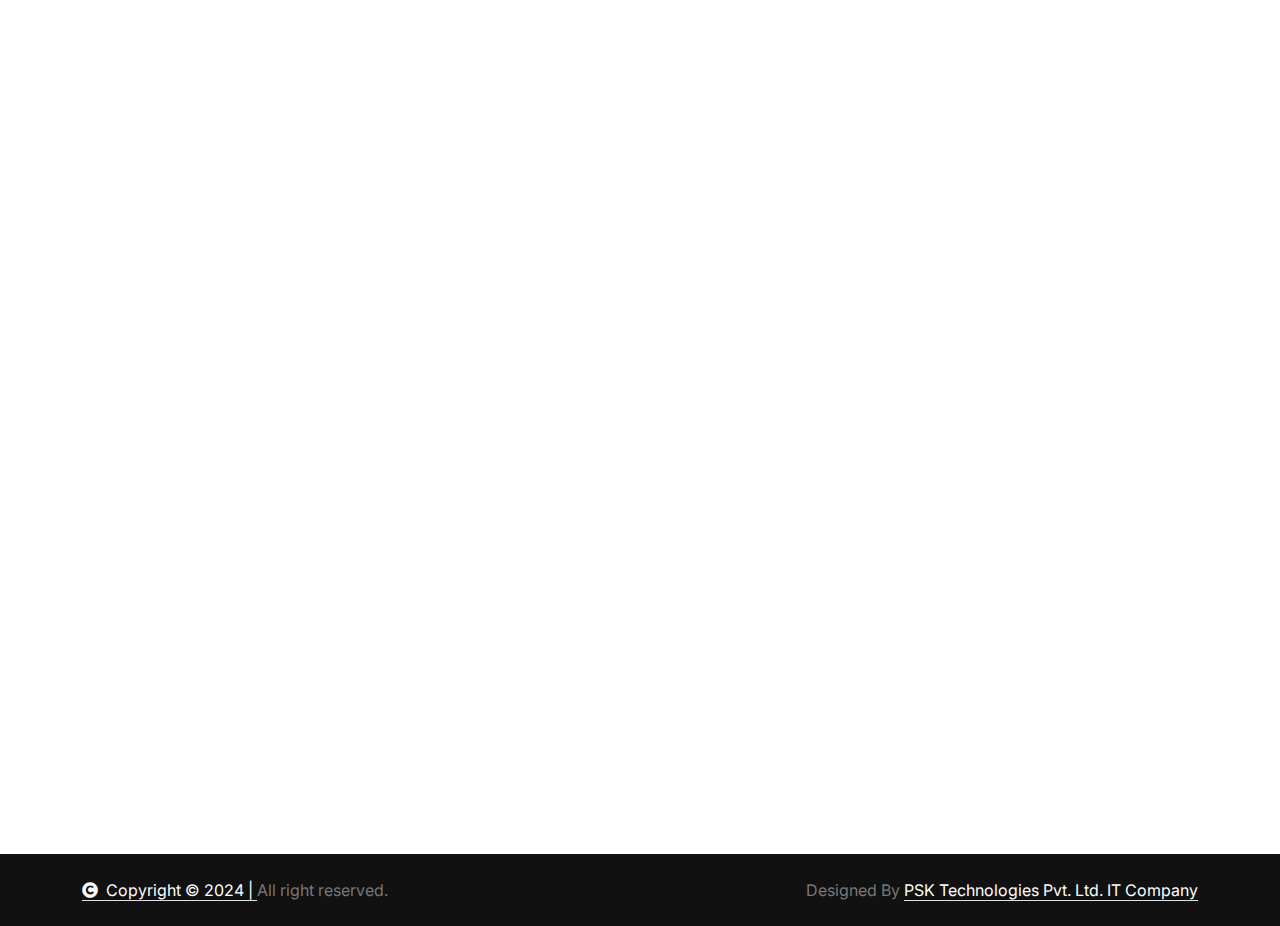
==== commit b6bccea4: "all page seo done" ====
--- a/about.html
+++ b/about.html
@@ -3,10 +3,10 @@
 
     <head>
         <meta charset="utf-8">
-        <title>About</title>
+        <title>COSDVL Pharmaceuticals Pvt. Ltd.</title>
         <meta content="width=device-width, initial-scale=1.0" name="viewport">
-        <meta content="" name="keywords">
-        <meta content="" name="description">
+        <meta content="Best Dermatology company near me,best dermatology company in mumbai,Best skin care products,best Pharmaceutical skin Products,best Dermatology company in mumbai ,Best derma products,best Face Wash ,Best Face Cream,best Shampoo for hairs,Best Hair treatment products" name="keywords">
+        <meta content="COSDVL Pharmaceutical Pvt. Ltd., founded in 2020, boasts a dedicated team of dermatologists, cosmetologists, and skincare experts." name="description">
 
         <!-- Google Web Fonts -->
         <link rel="preconnect" href="https://fonts.googleapis.com">
@@ -105,7 +105,7 @@
             <nav class="navbar navbar-expand-lg navbar-light px-4 px-lg-5 py-3 py-lg-0">
                 <a href="index.html" class="navbar-brand p-0">
             
-                    <img src="img/logocos.webp" alt="Logo">
+                    <img src="img/logocos.webp" alt="logo cosdvl">
                 </a>
                 <button class="navbar-toggler" type="button" data-bs-toggle="collapse" data-bs-target="#navbarCollapse">
                     <span class="fa fa-bars"></span>
@@ -248,7 +248,7 @@
                     <div class="col-md-6 col-lg-6 col-xl-3 wow fadeInUp" data-wow-delay="0.2s">
                         <div class="team-item">
                             <div class="team-img">
-                                <img src="img/cream1.webp" class="img-fluid" alt="">
+                                <img src="img/cream1.webp" class="img-fluid" alt="cream for all type">
                             </div>
                     
                             
@@ -257,7 +257,7 @@
                     <div class="col-md-6 col-lg-6 col-xl-3 wow fadeInUp" data-wow-delay="0.4s">
                         <div class="team-item">
                             <div class="team-img">
-                                <img src="img/serum1.webp" class="img-fluid" alt="">
+                                <img src="img/serum1.webp" class="img-fluid" alt="serum with best ingridient">
                             </div>
                             <!-- <div class="team-title">
                                 <h4 class="mb-0">David James</h4>
@@ -268,7 +268,7 @@
                     <div class="col-md-6 col-lg-6 col-xl-3 wow fadeInUp" data-wow-delay="0.6s">
                         <div class="team-item">
                             <div class="team-img">
-                                <img src="img/face3.jpeg" class="img-fluid" alt="">
+                                <img src="img/face3.jpeg" class="img-fluid" alt="side effect free cream">
                             </div>
                             <!-- <div class="team-title">
                                 <h4 class="mb-0">David James</h4>
@@ -280,7 +280,7 @@
                     <div class="col-md-6 col-lg-6 col-xl-3 wow fadeInUp" data-wow-delay="0.8s">
                         <div class="team-item">
                             <div class="team-img">
-                                <img src="img/pack.webp" class="img-fluid" alt="">
+                                <img src="img/pack.webp" class="img-fluid" alt="face pack for all skin">
                             </div>
                             <!-- <div class="team-title">
                                 <h4 class="mb-0">David James</h4>
@@ -301,7 +301,7 @@
                 <div class="col-md-6 col-lg-6 col-xl-4">
                     <div class="footer-item">
                         <a href="index.html" class="p-0">
-                            <img src="img/logo.webp" alt="Logo" width="150px" height="100px">
+                            <img src="img/logo.webp" alt="logo cosdvl" width="150px" height="100px">
                             <h4 class="text-white">About</h4>
                         </a>
                         <p class="mb-4">COSDVL Pharmaceutical Pvt. Ltd. Incorporated in FY2020, supported by a Team of Dermatologists, Cosmetologist & Skincare Experts.</p>
